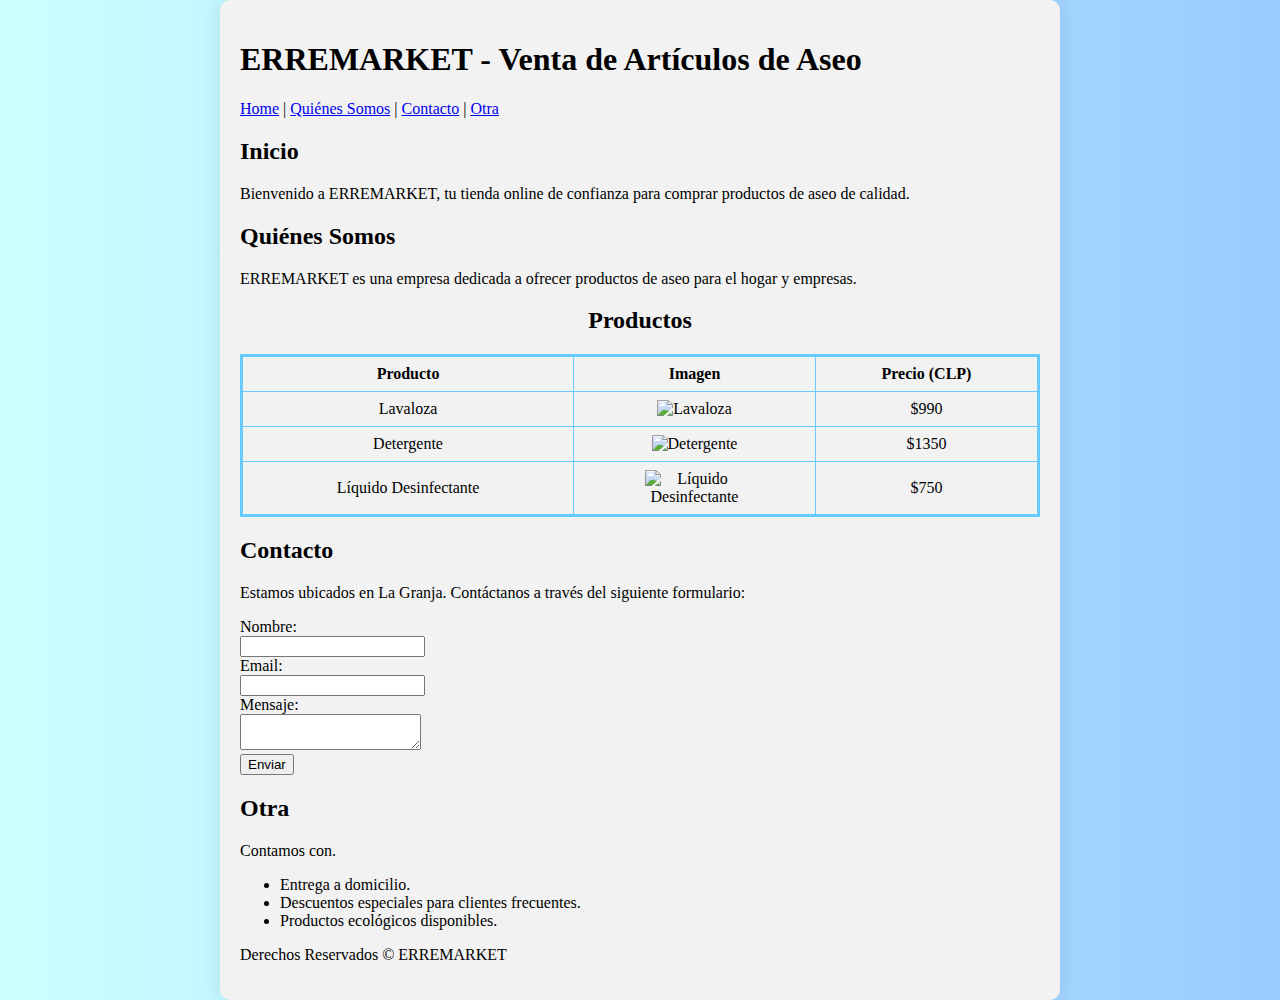
==== index.html @ d60ec68e "cambio en la seccion otros un :" ====
<!DOCTYPE html>
<html lang="es">
<head>
    <meta charset="UTF-8">
    <meta name="viewport" content="width=device-width, initial-scale=1.0">
    <title>ERREMARKET - Venta de Artículos de Aseo</title>
    <link rel="stylesheet" href="estilo_principal.css">
</head>
<body>

<div class="container">
    <header>
        <h1>ERREMARKET - Venta de Artículos de Aseo</h1>
    </header>

    <nav>
        <a href="#home">Home</a> |
        <a href="#quienes-somos">Quiénes Somos</a> |
        <a href="#contacto">Contacto</a> |
        <a href="#otra">Otra</a>
    </nav>

    <section id="home">
        <h2>Inicio</h2>
        <p>Bienvenido a ERREMARKET, tu tienda online de confianza para comprar productos de aseo de calidad.</p>
    </section>

    <section id="quienes-somos">
        <h2>Quiénes Somos</h2>
        <p>ERREMARKET es una empresa dedicada a ofrecer productos de aseo para el hogar y empresas.</p>
    </section>

    <section id="productos">
        <h2>Productos</h2>
        <table class="productos-table">
            <tr>
                <th>Producto</th>
                <th>Imagen</th>
                <th>Precio (CLP)</th>
            </tr>
            <tr>
                <td>Lavaloza</td>
                <td><img class="producto-img" src="https://encrypted-tbn0.gstatic.com/images?q=tbn:ANd9GcRGxhnUuWwcVQJlsYMy752QZn1O_KUlb2TI-w&s" alt="Lavaloza"></td>
                <td>$990</td>
            </tr>
            <tr>
                <td>Detergente</td>
                <td><img class="producto-img" src="https://encrypted-tbn0.gstatic.com/images?q=tbn:ANd9GcQcT6RXGtn9cbetiKanPGHPyBJUCdApAgYERQ&s" alt="Detergente"></td>
                <td>$1350</td>
            </tr>
            <tr>
                <td>Líquido Desinfectante</td>
                <td><img class="producto-img" src="https://encrypted-tbn0.gstatic.com/images?q=tbn:ANd9GcQa3nIewa9YvHT8i9ZdBHYTV1n5T04wSjYANQ&s" alt="Líquido Desinfectante"></td>
                <td>$750</td>
            </tr>
        </table>
    </section>

    <section id="contacto">
        <h2>Contacto</h2>
        <p>Estamos ubicados en La Granja. Contáctanos a través del siguiente formulario:</p>
        <form action="mensaje.html" method="post">
            <label for="nombre">Nombre:</label><br>
            <input type="text" id="nombre" name="nombre" required><br>
            <label for="email">Email:</label><br>
            <input type="email" id="email" name="email" required><br>
            <label for="mensaje">Mensaje:</label><br>
            <textarea id="mensaje" name="mensaje" required></textarea><br>
            <input type="submit" value="Enviar">
        </form>
    </section>

    <section id="otra">
        <h2>Otra</h2>
        <p>Contamos con.</p>
        <ul>
            <li>Entrega a domicilio.</li>
            <li>Descuentos especiales para clientes frecuentes.</li>
            <li>Productos ecológicos disponibles.</li>
        </ul>
    </section>

    <footer>
        <p>Derechos Reservados &copy; ERREMARKET</p>
    </footer>
</div>

</body>
</html>
---- estilo_principal.css ----
/* Estilo de fondo en una escala de celestes */
body {
    background: linear-gradient(to right, #ccffff, #99ccff); /* Fondo en una escala de celestes */
    margin: 0; /* Elimina el margen predeterminado */
    padding: 0; /* Elimina el relleno predeterminado */
}

/* Contenedor principal */
.container {
    max-width: 800px; /* Ancho máximo del contenido */
    margin: 0 auto; /* Centra el contenedor horizontalmente */
    padding: 20px; /* Añade espacio alrededor del contenido */
    background-color: #f2f2f2; /* Fondo blanco perla */
    border-radius: 10px; /* Agrega bordes redondeados al contenedor */
    box-shadow: 0 0 20px rgba(0, 0, 0, 0.1); /* Agrega una sombra al contenedor */
}

/* Estilo para la tabla de productos */
.productos-table {
    width: 100%; /* Ancho total de la tabla */
    border-collapse: collapse; /* Combina los bordes de la tabla */
    margin-top: 20px; /* Añade espacio superior a la tabla */
    border: 3px solid #66ccff; /* Borde sólido celeste para la tabla */
    border-radius: 10px; /* Agrega bordes redondeados a la tabla */
}

.productos-table th,
.productos-table td {
    border: 1px solid #66ccff; /* Borde celeste para las celdas de la tabla */
    padding: 8px; /* Añade relleno a las celdas de la tabla */
    text-align: center; /* Centra el texto dentro de las celdas */
}

.productos-table th {
    background-color: #f2f2f2; /* Fondo gris claro para las celdas de encabezado */
}

/* Estilo para las imágenes de los productos */
.producto-img {
    max-width: 100px; /* Ancho máximo de la imagen */
    height: auto; /* Altura automática para mantener la proporción */
}

/* Estilo para centrar el título */
#productos h2 {
    text-align: center; /* Centra el texto */
}
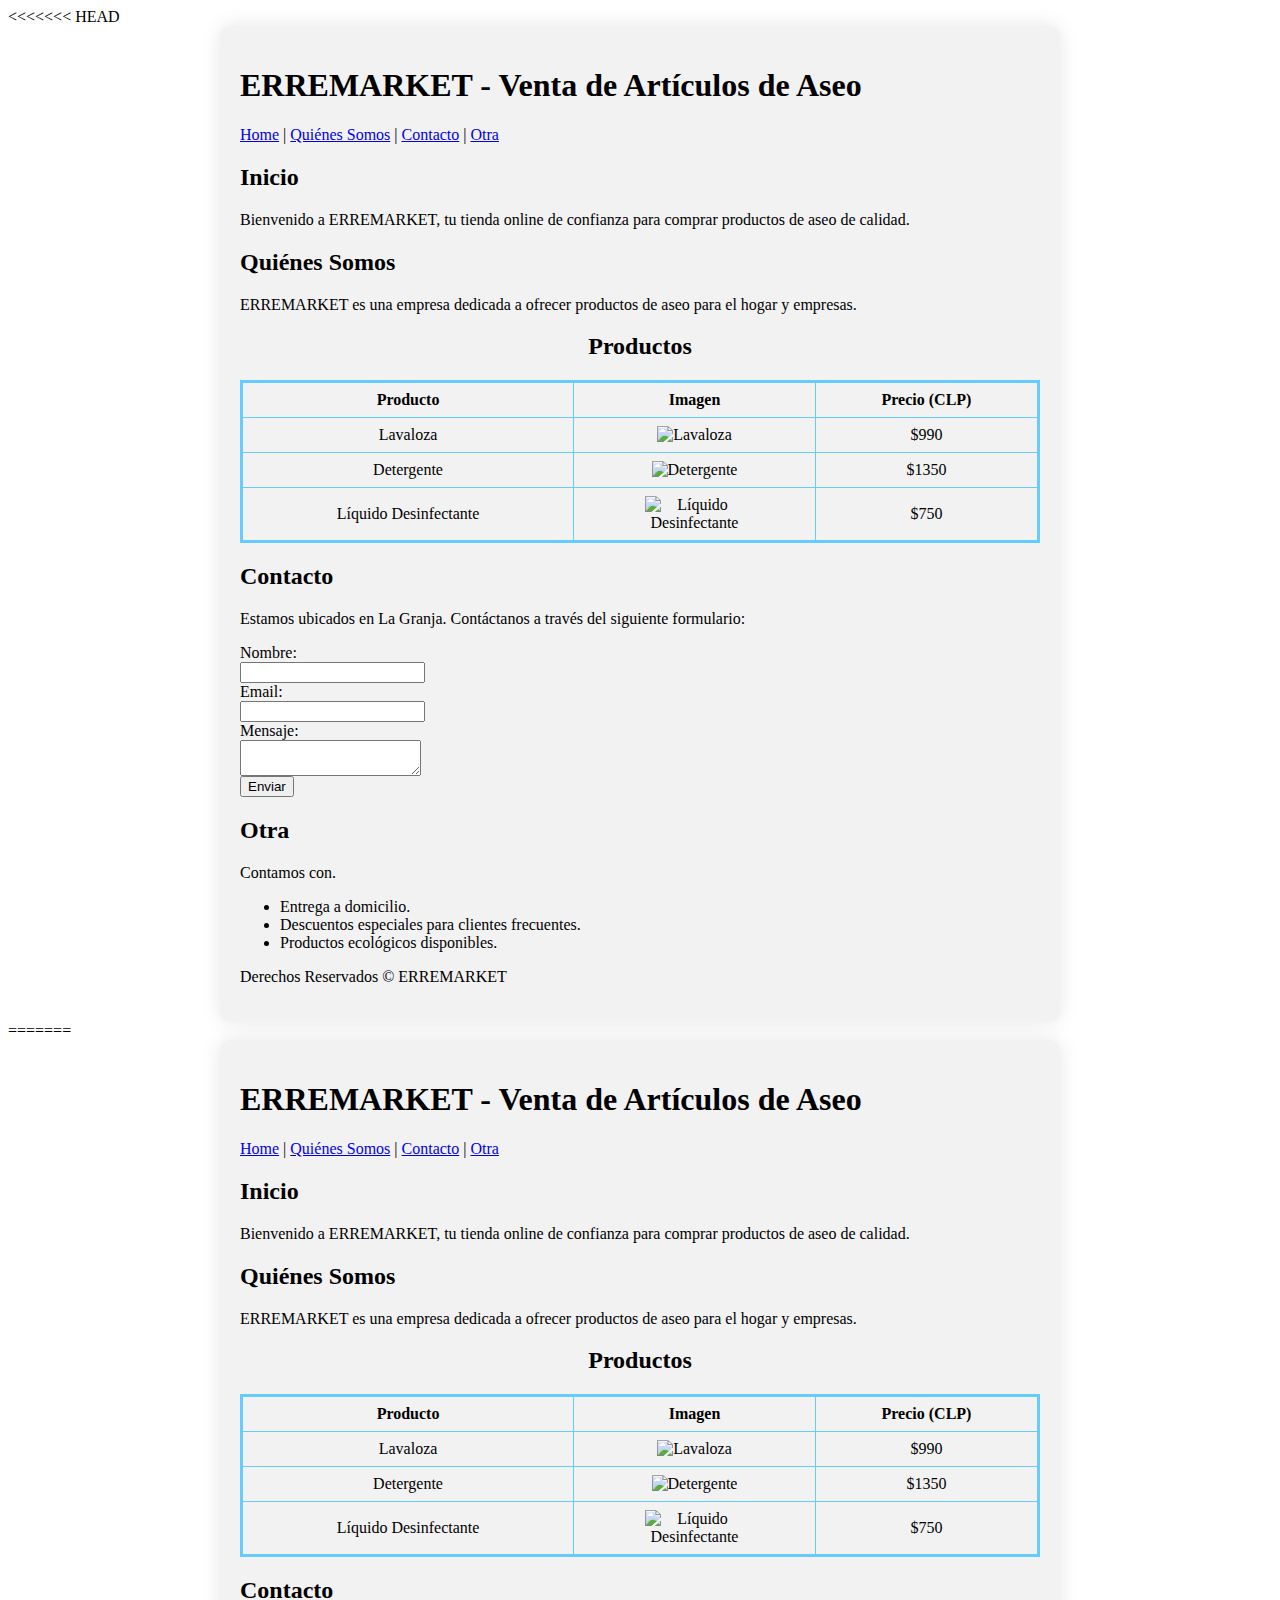
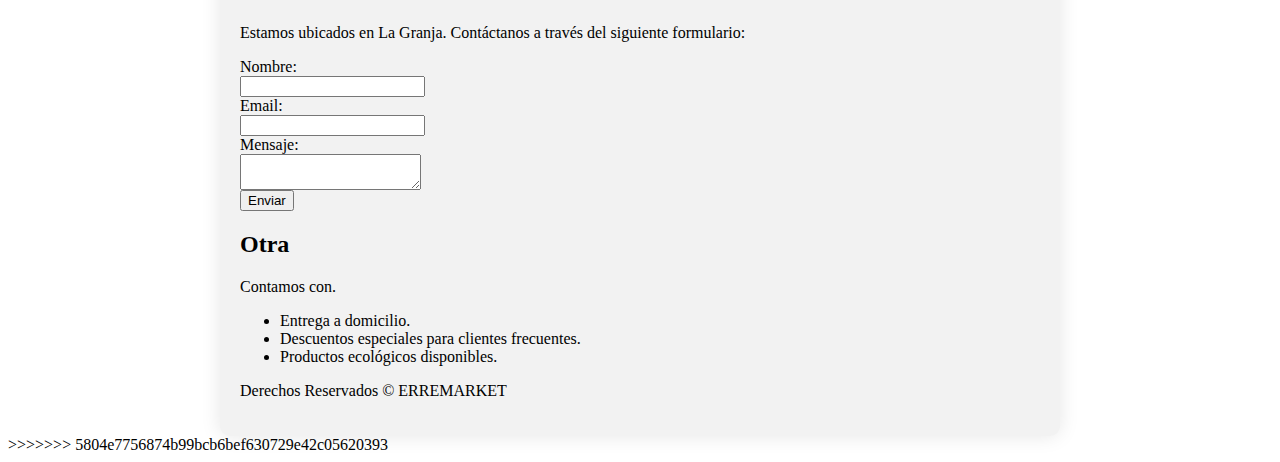
==== commit 3e644686: "Resolver conflictos de fusión" ====
--- a/index.html
+++ b/index.html
@@ -1,3 +1,4 @@
+<<<<<<< HEAD
 <!DOCTYPE html>
 <html lang="es">
 <head>
@@ -87,3 +88,94 @@
 
 </body>
 </html>
+=======
+<!DOCTYPE html>
+<html lang="es">
+<head>
+    <meta charset="UTF-8">
+    <meta name="viewport" content="width=device-width, initial-scale=1.0">
+    <title>ERREMARKET - Venta de Artículos de Aseo</title>
+    <link rel="stylesheet" href="estilo_principal.css">
+</head>
+<body>
+
+<div class="container">
+    <header>
+        <h1>ERREMARKET - Venta de Artículos de Aseo</h1>
+    </header>
+
+    <nav>
+        <a href="#home">Home</a> |
+        <a href="#quienes-somos">Quiénes Somos</a> |
+        <a href="#contacto">Contacto</a> |
+        <a href="#otra">Otra</a>
+    </nav>
+
+    <section id="home">
+        <h2>Inicio</h2>
+        <p>Bienvenido a ERREMARKET, tu tienda online de confianza para comprar productos de aseo de calidad.</p>
+    </section>
+
+    <section id="quienes-somos">
+        <h2>Quiénes Somos</h2>
+        <p>ERREMARKET es una empresa dedicada a ofrecer productos de aseo para el hogar y empresas.</p>
+    </section>
+
+    <section id="productos">
+        <h2>Productos</h2>
+        <table class="productos-table">
+            <tr>
+                <th>Producto</th>
+                <th>Imagen</th>
+                <th>Precio (CLP)</th>
+            </tr>
+            <tr>
+                <td>Lavaloza</td>
+                <td><img class="producto-img" src="https://encrypted-tbn0.gstatic.com/images?q=tbn:ANd9GcRGxhnUuWwcVQJlsYMy752QZn1O_KUlb2TI-w&s" alt="Lavaloza"></td>
+                <td>$990</td>
+            </tr>
+            <tr>
+                <td>Detergente</td>
+                <td><img class="producto-img" src="https://encrypted-tbn0.gstatic.com/images?q=tbn:ANd9GcQcT6RXGtn9cbetiKanPGHPyBJUCdApAgYERQ&s" alt="Detergente"></td>
+                <td>$1350</td>
+            </tr>
+            <tr>
+                <td>Líquido Desinfectante</td>
+                <td><img class="producto-img" src="https://encrypted-tbn0.gstatic.com/images?q=tbn:ANd9GcQa3nIewa9YvHT8i9ZdBHYTV1n5T04wSjYANQ&s" alt="Líquido Desinfectante"></td>
+                <td>$750</td>
+            </tr>
+        </table>
+    </section>
+
+    <section id="contacto">
+        <h2>Contacto</h2>
+        <p>Estamos ubicados en La Granja. Contáctanos a través del siguiente formulario:</p>
+        <form action="mensaje.html" method="post">
+            <label for="nombre">Nombre:</label><br>
+            <input type="text" id="nombre" name="nombre" required><br>
+            <label for="email">Email:</label><br>
+            <input type="email" id="email" name="email" required><br>
+            <label for="mensaje">Mensaje:</label><br>
+            <textarea id="mensaje" name="mensaje" required></textarea><br>
+            <input type="submit" value="Enviar">
+        </form>
+    </section>
+
+    <section id="otra">
+        <h2>Otra</h2>
+        <p>Contamos con.</p>
+        <ul>
+            <li>Entrega a domicilio.</li>
+            <li>Descuentos especiales para clientes frecuentes.</li>
+            <li>Productos ecológicos disponibles.</li>
+        </ul>
+    </section>
+
+    <footer>
+        <p>Derechos Reservados &copy; ERREMARKET</p>
+    </footer>
+</div>
+
+</body>
+</html>
+>>>>>>> 5804e7756874b99bcb6bef630729e42c05620393
--- a/estilo_principal.css
+++ b/estilo_principal.css
@@ -1,3 +1,4 @@
+<<<<<<< HEAD
 /* Estilo de fondo en una escala de celestes */
 body {
     background: linear-gradient(to right, #ccffff, #99ccff); /* Fondo en una escala de celestes */
@@ -45,3 +46,52 @@
 #productos h2 {
     text-align: center; /* Centra el texto */
 }
+=======
+/* Estilo de fondo en una escala de celestes */
+body {
+    background: linear-gradient(to right, #ccffff, #99ccff); /* Fondo en una escala de celestes */
+    margin: 0; /* Elimina el margen predeterminado */
+    padding: 0; /* Elimina el relleno predeterminado */
+}
+
+/* Contenedor principal */
+.container {
+    max-width: 800px; /* Ancho máximo del contenido */
+    margin: 0 auto; /* Centra el contenedor horizontalmente */
+    padding: 20px; /* Añade espacio alrededor del contenido */
+    background-color: #f2f2f2; /* Fondo blanco perla */
+    border-radius: 10px; /* Agrega bordes redondeados al contenedor */
+    box-shadow: 0 0 20px rgba(0, 0, 0, 0.1); /* Agrega una sombra al contenedor */
+}
+
+/* Estilo para la tabla de productos */
+.productos-table {
+    width: 100%; /* Ancho total de la tabla */
+    border-collapse: collapse; /* Combina los bordes de la tabla */
+    margin-top: 20px; /* Añade espacio superior a la tabla */
+    border: 3px solid #66ccff; /* Borde sólido celeste para la tabla */
+    border-radius: 10px; /* Agrega bordes redondeados a la tabla */
+}
+
+.productos-table th,
+.productos-table td {
+    border: 1px solid #66ccff; /* Borde celeste para las celdas de la tabla */
+    padding: 8px; /* Añade relleno a las celdas de la tabla */
+    text-align: center; /* Centra el texto dentro de las celdas */
+}
+
+.productos-table th {
+    background-color: #f2f2f2; /* Fondo gris claro para las celdas de encabezado */
+}
+
+/* Estilo para las imágenes de los productos */
+.producto-img {
+    max-width: 100px; /* Ancho máximo de la imagen */
+    height: auto; /* Altura automática para mantener la proporción */
+}
+
+/* Estilo para centrar el título */
+#productos h2 {
+    text-align: center; /* Centra el texto */
+}
+>>>>>>> 5804e7756874b99bcb6bef630729e42c05620393
--- a/estilo_principal.css
+++ b/estilo_principal.css
@@ -1,3 +1,4 @@
+<<<<<<< HEAD
 /* Estilo de fondo en una escala de celestes */
 body {
     background: linear-gradient(to right, #ccffff, #99ccff); /* Fondo en una escala de celestes */
@@ -45,3 +46,52 @@
 #productos h2 {
     text-align: center; /* Centra el texto */
 }
+=======
+/* Estilo de fondo en una escala de celestes */
+body {
+    background: linear-gradient(to right, #ccffff, #99ccff); /* Fondo en una escala de celestes */
+    margin: 0; /* Elimina el margen predeterminado */
+    padding: 0; /* Elimina el relleno predeterminado */
+}
+
+/* Contenedor principal */
+.container {
+    max-width: 800px; /* Ancho máximo del contenido */
+    margin: 0 auto; /* Centra el contenedor horizontalmente */
+    padding: 20px; /* Añade espacio alrededor del contenido */
+    background-color: #f2f2f2; /* Fondo blanco perla */
+    border-radius: 10px; /* Agrega bordes redondeados al contenedor */
+    box-shadow: 0 0 20px rgba(0, 0, 0, 0.1); /* Agrega una sombra al contenedor */
+}
+
+/* Estilo para la tabla de productos */
+.productos-table {
+    width: 100%; /* Ancho total de la tabla */
+    border-collapse: collapse; /* Combina los bordes de la tabla */
+    margin-top: 20px; /* Añade espacio superior a la tabla */
+    border: 3px solid #66ccff; /* Borde sólido celeste para la tabla */
+    border-radius: 10px; /* Agrega bordes redondeados a la tabla */
+}
+
+.productos-table th,
+.productos-table td {
+    border: 1px solid #66ccff; /* Borde celeste para las celdas de la tabla */
+    padding: 8px; /* Añade relleno a las celdas de la tabla */
+    text-align: center; /* Centra el texto dentro de las celdas */
+}
+
+.productos-table th {
+    background-color: #f2f2f2; /* Fondo gris claro para las celdas de encabezado */
+}
+
+/* Estilo para las imágenes de los productos */
+.producto-img {
+    max-width: 100px; /* Ancho máximo de la imagen */
+    height: auto; /* Altura automática para mantener la proporción */
+}
+
+/* Estilo para centrar el título */
+#productos h2 {
+    text-align: center; /* Centra el texto */
+}
+>>>>>>> 5804e7756874b99bcb6bef630729e42c05620393
